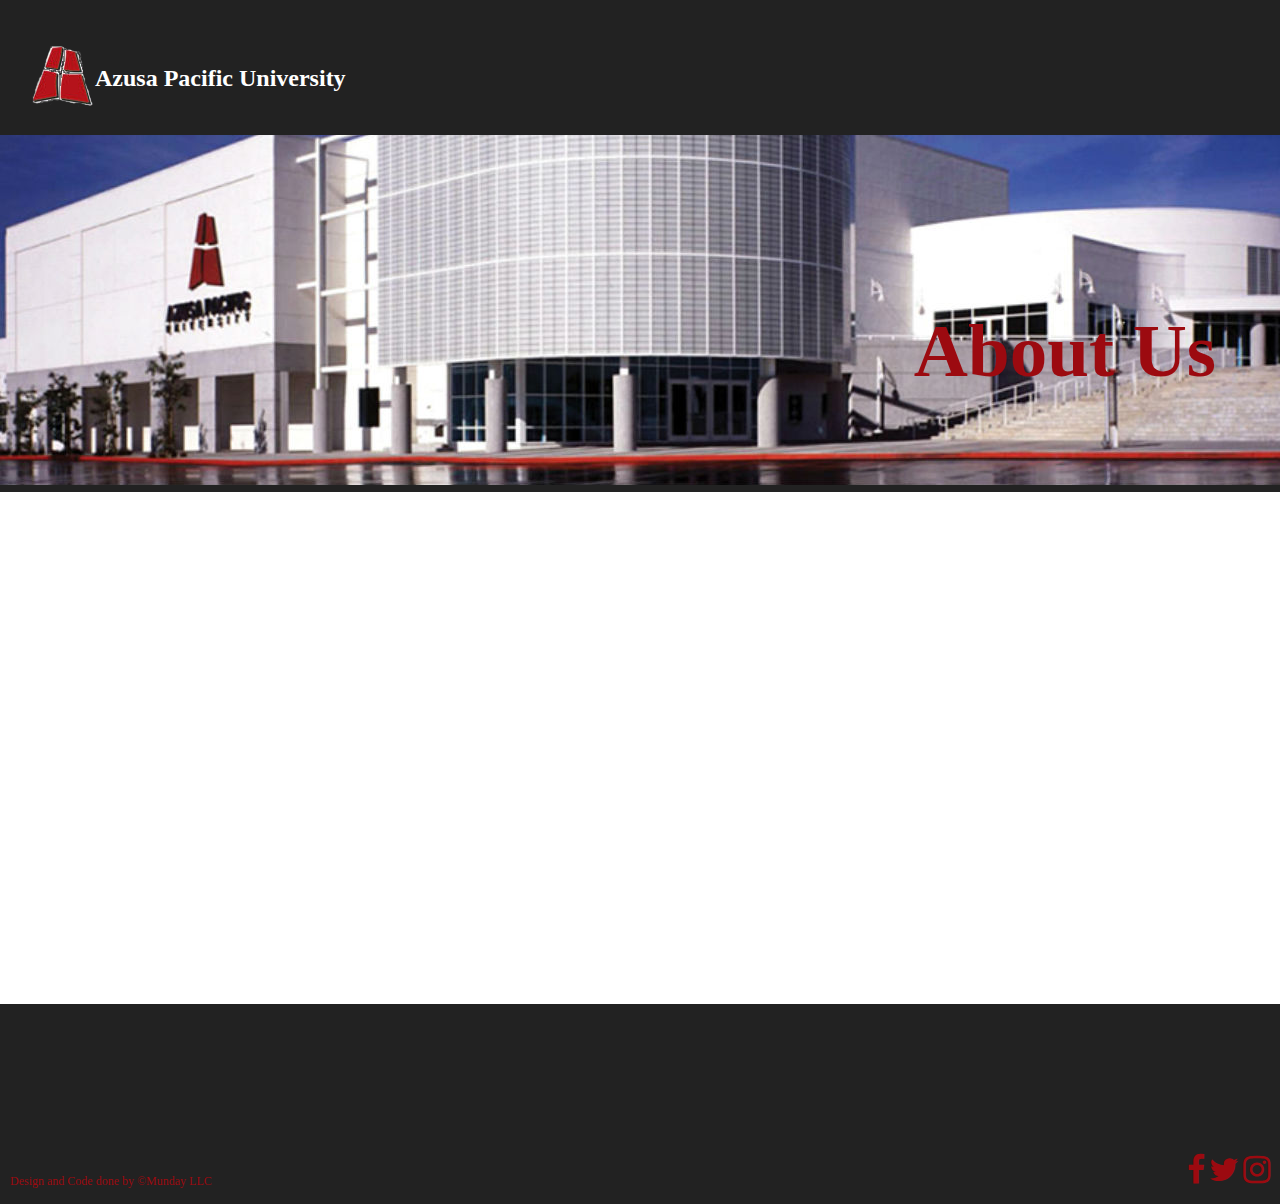
==== about.html @ 0c44d307 "touched up contact header, began fleshing out about page" ====
<!DOCTYPE html>
<html>
    <head>
        <link rel="stylesheet" href="css/about.css" />
        <link rel="shortcut icon" href="img/favicon.ico" />
        <link rel="stylesheet" href="css/font-awesome.min.css">
        <title>About Us</title> 
    </head>
    <body>
        <header>
            <span class="pull-left">
                <a href="index.html"><img src="img/apu_logo.png"/></a>
                <h2 class="pull-right"><a href="index.html">Azusa Pacific University</a></h2>
            </span> 
        </header>
        <div id="hero">
            <h1 class="pull-right">About Us</h1>
        </div>
        <main>
            
        </main>
        <footer>
            <div class="pull-right" id="social-media">
                <a href="https://www.facebook.com/azusapacific/"><i class="fa fa-facebook fa-2x" aria-hidden="true"></i></a>
                <a href="https://twitter.com/azusapacific"><i class="fa fa-twitter fa-2x" aria-hidden="true"></i></a>
                <a href="https://www.instagram.com/azusapacific/"><i class="fa fa-instagram fa-2x" aria-hidden="true"></i></a>
            </div>
            <div id="copyright">
                <p>Design and Code done by &copy;Munday LLC</p>
            </div>
        </footer>
    </body>
</html>
---- css/about.css ----
/*=================UNIVERSALS=============*/
.pull-left{
    float: left;
}

.pull-right{
    float: right;
}
/*===================BODY==================*/
body{
    margin: 0;
    padding: 0;
    box-sizing: border-box;
}
/*===================HEADER==================*/
header{
    position: fixed;
    left: 0;
    top: 0;
    width: 100%;
    height: 135px;
    background-color: #222;
}

header>span{
    margin: 45px 30px;
}

header>span>h2>a{
    text-decoration: none;
    color: #fff;
}
/*===================HERO==================*/
#hero{
    margin-top:135px;
    background-image: url(../img/about-img.jpg);
    height: 350px;
    background-size: cover;
    color: #9c0a10;
    border-bottom: 7px solid #222;
}

#hero>h1{
    font-size: 75px;
    position: relative;
    top: 35%;
    right: 5%;
}

/*===================MAIN==================*/
main{
    height:500px;
}
/*===================FOOTER==================*/
footer{
    height: 200px;
    width: 100%;
    background-color: #222;
    clear: both;
}

#social-media{
    position: relative;
    top: 150px;
    right: 10px;
}

#social-media>a{
    text-decoration: none;
    color: #9c0a10;
}

#copyright{
    font-size: 12px;
    color: #9c0a10;
    position: relative;
    top: 170px;
    left: 10px;
}
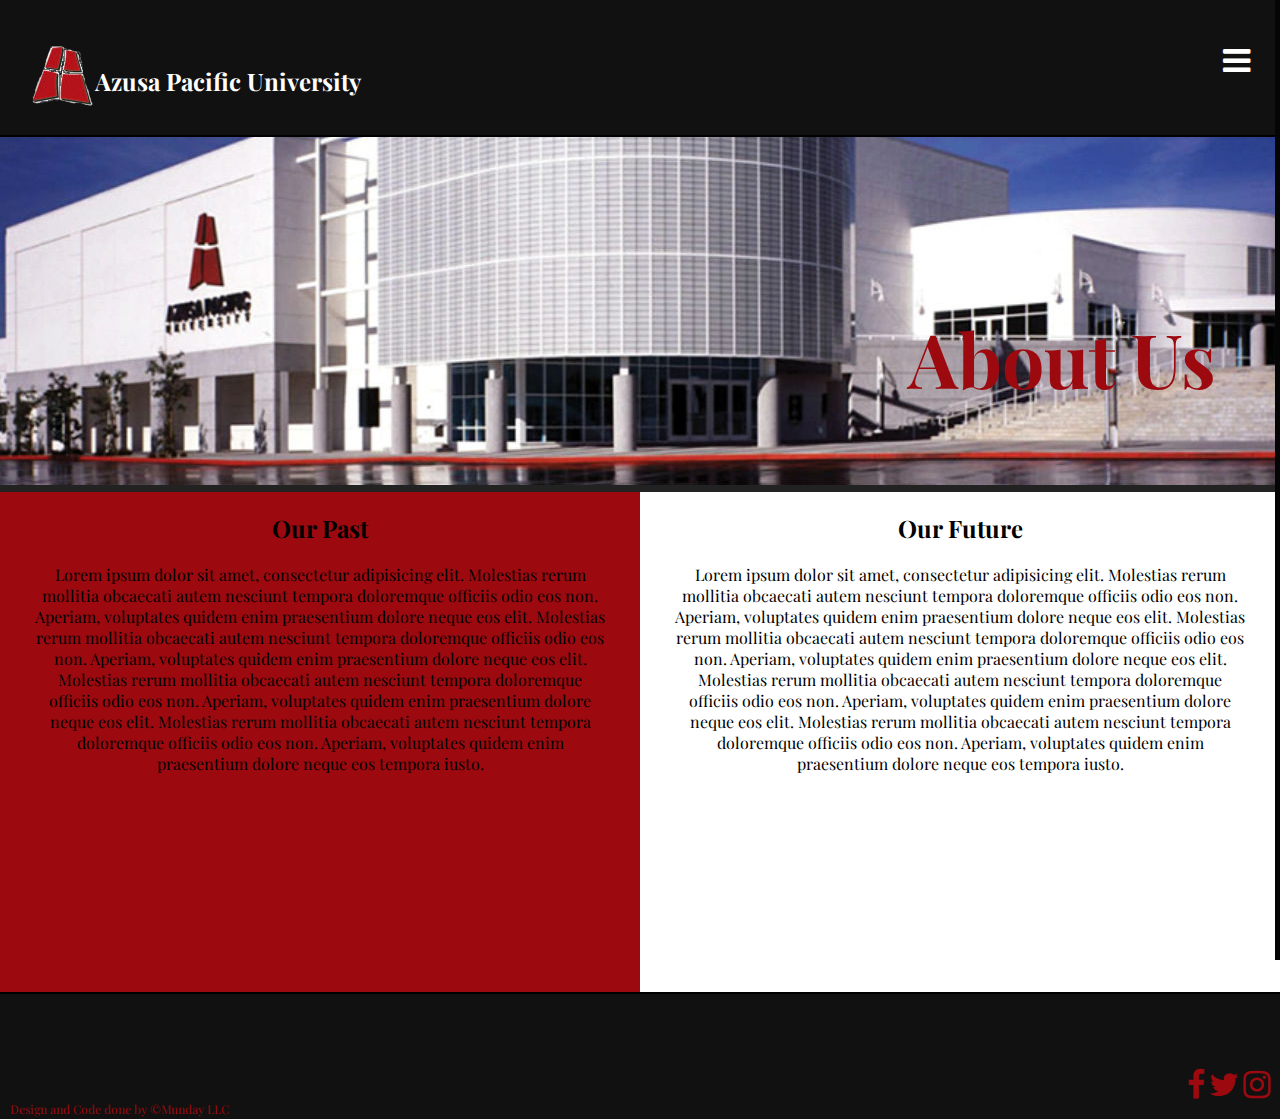
==== commit 9f79958b: "built about page, nav bar, and finished tweaking rest of the pages" ====
--- a/about.html
+++ b/about.html
@@ -4,6 +4,7 @@
         <link rel="stylesheet" href="css/about.css" />
         <link rel="shortcut icon" href="img/favicon.ico" />
         <link rel="stylesheet" href="css/font-awesome.min.css">
+        <link href="https://fonts.googleapis.com/css?family=Playfair+Display" rel="stylesheet">
         <title>About Us</title> 
     </head>
     <body>
@@ -12,12 +13,56 @@
                 <a href="index.html"><img src="img/apu_logo.png"/></a>
                 <h2 class="pull-right"><a href="index.html">Azusa Pacific University</a></h2>
             </span> 
+            <span id="open-nav" class="pull-right" onclick="openNav()">
+                <i class="fa fa-bars fa-2x" aria-hidden="true"></i>
+            </span>
         </header>
+        <div id="side-navbar" class="pull-right">
+            <a href="#" onclick="closeNav()">[X]</a>
+            <ul>
+                <li><a href="index.html">Home</a></li>
+                <li><a href="#">About</a></li>
+                <li><a href="contact.html">Contact</a></li>
+            </ul>
+        </div>
         <div id="hero">
             <h1 class="pull-right">About Us</h1>
         </div>
         <main>
-            
+            <div id="div-left" class="pull-left">
+                <h2>Our Past</h2>
+                <p>Lorem ipsum dolor sit amet, consectetur adipisicing 
+                elit. Molestias rerum mollitia obcaecati autem nesciunt 
+                tempora doloremque officiis odio eos non. Aperiam, 
+                voluptates quidem enim praesentium dolore neque eos 
+                elit. Molestias rerum mollitia obcaecati autem nesciunt 
+                tempora doloremque officiis odio eos non. Aperiam, 
+                voluptates quidem enim praesentium dolore neque eos 
+                elit. Molestias rerum mollitia obcaecati autem nesciunt 
+                tempora doloremque officiis odio eos non. Aperiam, 
+                voluptates quidem enim praesentium dolore neque eos 
+                elit. Molestias rerum mollitia obcaecati autem nesciunt 
+                tempora doloremque officiis odio eos non. Aperiam, 
+                voluptates quidem enim praesentium dolore neque eos 
+                tempora iusto.</p>
+            </div>
+            <div id="div-right" class="pull-right">
+                <h2>Our Future</h2>
+                <p>Lorem ipsum dolor sit amet, consectetur adipisicing 
+                elit. Molestias rerum mollitia obcaecati autem nesciunt 
+                tempora doloremque officiis odio eos non. Aperiam, 
+                voluptates quidem enim praesentium dolore neque eos 
+                elit. Molestias rerum mollitia obcaecati autem nesciunt 
+                tempora doloremque officiis odio eos non. Aperiam, 
+                voluptates quidem enim praesentium dolore neque eos 
+                elit. Molestias rerum mollitia obcaecati autem nesciunt 
+                tempora doloremque officiis odio eos non. Aperiam, 
+                voluptates quidem enim praesentium dolore neque eos 
+                elit. Molestias rerum mollitia obcaecati autem nesciunt 
+                tempora doloremque officiis odio eos non. Aperiam, 
+                voluptates quidem enim praesentium dolore neque eos 
+                tempora iusto.</p>
+            </div>
         </main>
         <footer>
             <div class="pull-right" id="social-media">
@@ -29,5 +74,16 @@
                 <p>Design and Code done by &copy;Munday LLC</p>
             </div>
         </footer>
+        <script src="js/script.js"></script>
+        <script>
+            (function(i,s,o,g,r,a,m){i['GoogleAnalyticsObject']=r;i[r]=i[r]||function(){
+            (i[r].q=i[r].q||[]).push(arguments)},i[r].l=1*new Date();a=s.createElement(o),
+            m=s.getElementsByTagName(o)[0];a.async=1;a.src=g;m.parentNode.insertBefore(a,m)
+            })(window,document,'script','https://www.google-analytics.com/analytics.js','ga');
+
+            ga('create', 'UA-91770512-1', 'auto');
+            ga('send', 'pageview');
+
+        </script>
     </body>
 </html>--- a/css/about.css
+++ b/css/about.css
@@ -10,7 +10,7 @@
 body{
     margin: 0;
     padding: 0;
-    box-sizing: border-box;
+    font-family: 'Playfair Display', serif;
 }
 /*===================HEADER==================*/
 header{
@@ -19,16 +19,64 @@
     top: 0;
     width: 100%;
     height: 135px;
-    background-color: #222;
+    background-color: #111;
+    border-bottom: 2px solid #000;
+    z-index: 1;
 }
 
 header>span{
     margin: 45px 30px;
+    color: #fff;
 }
 
 header>span>h2>a{
     text-decoration: none;
     color: #fff;
+}
+/*==============NAVBAR=================*/
+#side-navbar{
+    height: 100%;
+    width: 0;
+    position: fixed;
+    top: 0;
+    right: 0;
+    z-index: 1;
+    background-color: #111;
+    padding-top: 60px;
+    transition: 0.5s;
+    border-left: 5px solid #050505;
+}
+
+#side-navbar>a{
+    position: absolute;
+    top: 15px;
+    left: 15px;
+    font-size: 20px;
+    color: #9c0a10;
+    text-decoration: none;
+}
+
+#side-navbar>ul{
+    margin: 0;
+    padding: 0;
+    list-style: none;
+    text-align: center;
+}
+
+#side-navbar>ul>li{
+    margin: 0;
+    font-size: 30px;
+    padding: 20px 0;
+}
+
+#side-navbar>ul>li:hover{
+    background-color: #050505;
+}
+
+#side-navbar>ul>li>a{
+    display: block;
+    text-decoration: none;
+    color: #9c0a10;
 }
 /*===================HERO==================*/
 #hero{
@@ -48,20 +96,36 @@
 }
 
 /*===================MAIN==================*/
-main{
+main>div{
     height:500px;
+    width:50%;
+    text-align: center;
 }
+
+main>div>p{
+    padding:0 35px;
+}
+
+#div-left{
+     background-color: #9c0a10;
+}
+
+#div-right{
+    background-color: #fff;
+}
+
 /*===================FOOTER==================*/
 footer{
-    height: 200px;
+    height: 125px;
     width: 100%;
-    background-color: #222;
+    background-color: #111;
     clear: both;
+    border-top: 2px solid #000;
 }
 
 #social-media{
     position: relative;
-    top: 150px;
+    top: 75px;
     right: 10px;
 }
 
@@ -74,6 +138,6 @@
     font-size: 12px;
     color: #9c0a10;
     position: relative;
-    top: 170px;
+    top: 95px;
     left: 10px;
 }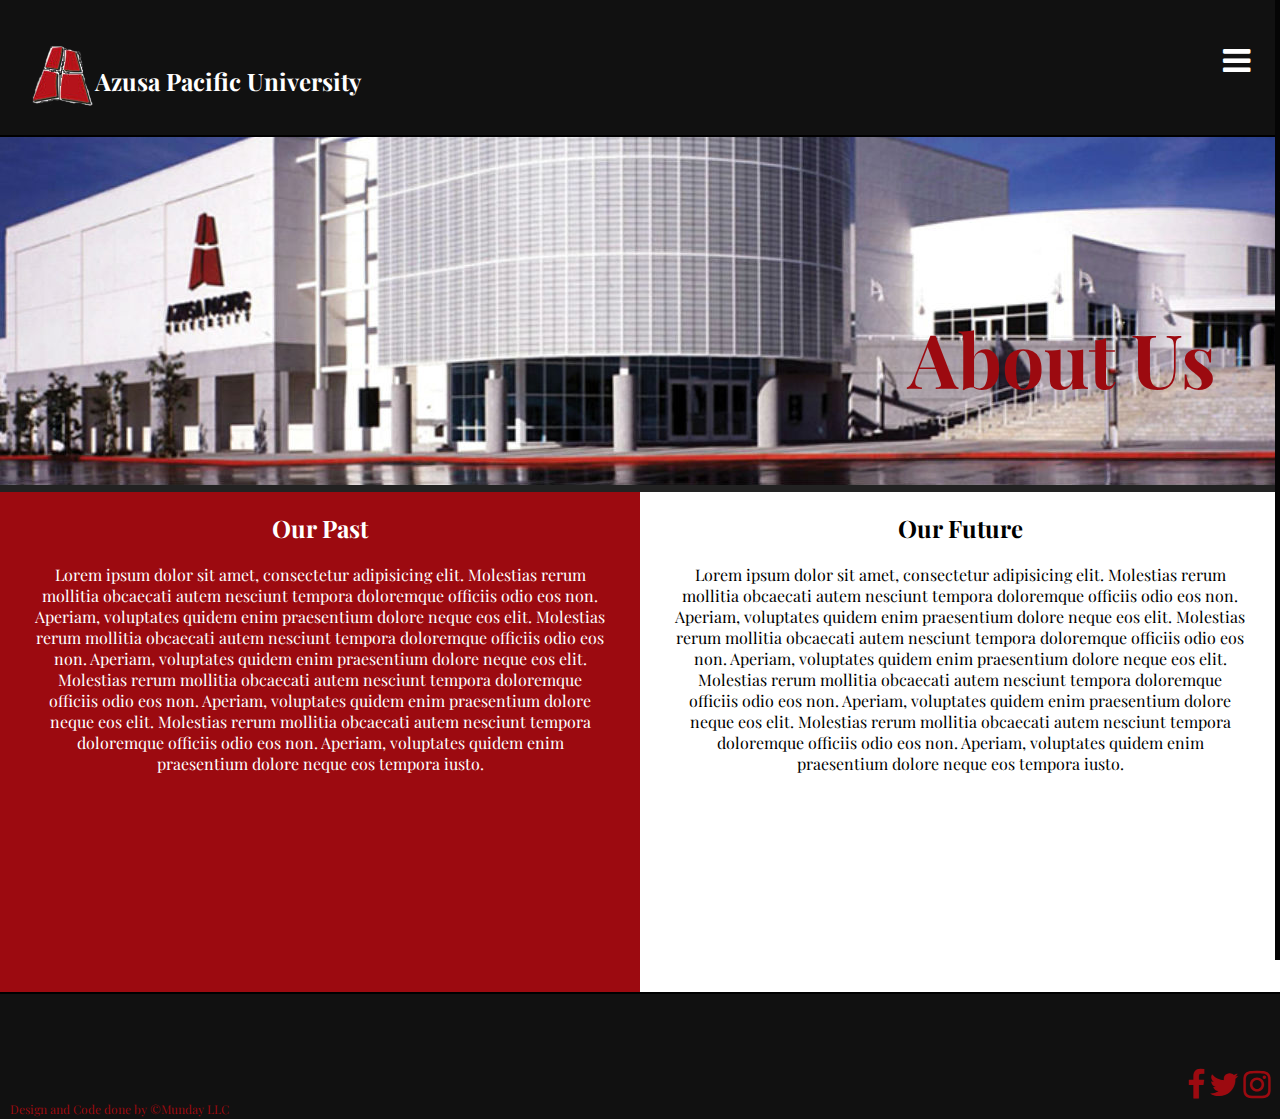
==== commit 81110c98: "cleaned up code, added and worked on news page" ====
--- a/about.html
+++ b/about.html
@@ -23,6 +23,8 @@
                 <li><a href="index.html">Home</a></li>
                 <li><a href="#">About</a></li>
                 <li><a href="contact.html">Contact</a></li>
+                <li><a href="events.html">Events</a></li>
+                <li><a href="news.html">News</a></li>
             </ul>
         </div>
         <div id="hero">
@@ -65,7 +67,7 @@
             </div>
         </main>
         <footer>
-            <div class="pull-right" id="social-media">
+            <div id="social-media" class="pull-right">
                 <a href="https://www.facebook.com/azusapacific/"><i class="fa fa-facebook fa-2x" aria-hidden="true"></i></a>
                 <a href="https://twitter.com/azusapacific"><i class="fa fa-twitter fa-2x" aria-hidden="true"></i></a>
                 <a href="https://www.instagram.com/azusapacific/"><i class="fa fa-instagram fa-2x" aria-hidden="true"></i></a>
--- a/css/about.css
+++ b/css/about.css
@@ -94,7 +94,6 @@
     top: 35%;
     right: 5%;
 }
-
 /*===================MAIN==================*/
 main>div{
     height:500px;
@@ -108,12 +107,12 @@
 
 #div-left{
      background-color: #9c0a10;
+     color:#fff;
 }
 
 #div-right{
     background-color: #fff;
 }
-
 /*===================FOOTER==================*/
 footer{
     height: 125px;
